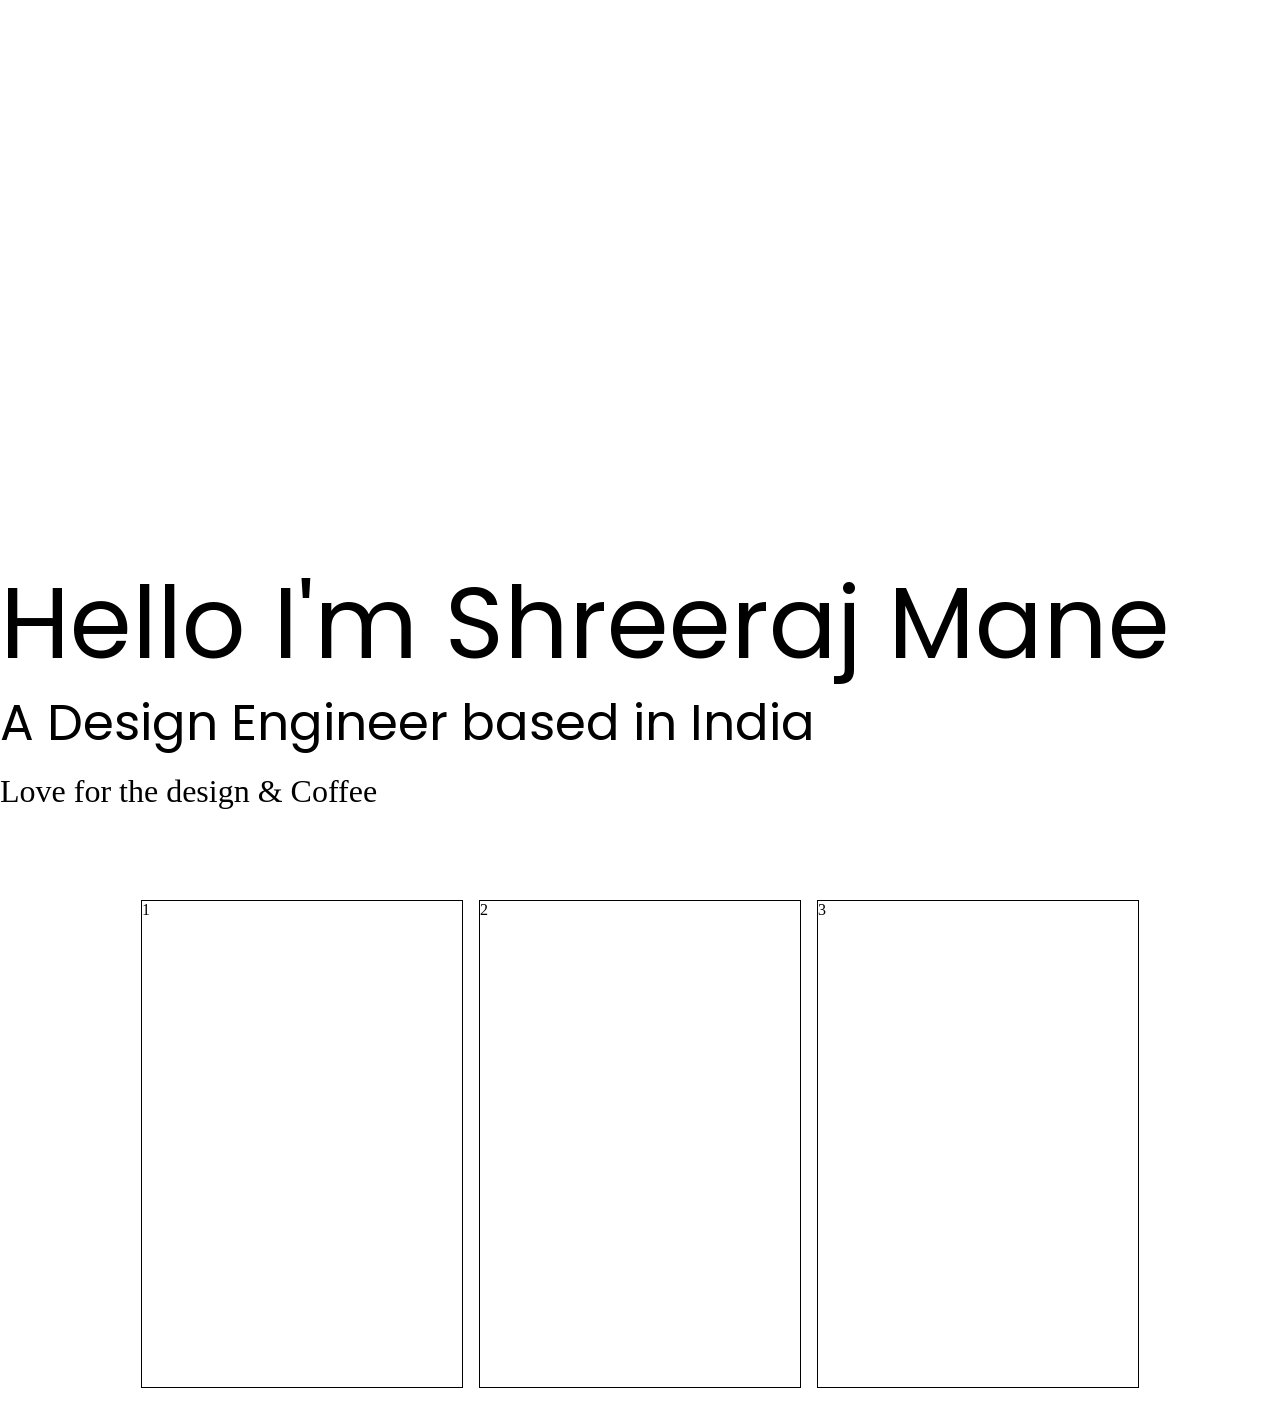
==== index.html @ d827a54c "setup:intial commit" ====
<!DOCTYPE html>
<html lang="en">

<head>
    <meta charset="UTF-8">
    <meta name="viewport" content="width=device-width, initial-scale=1.0">
    <title>Document</title>
    <link rel="preconnect" href="https://fonts.googleapis.com">
    <link rel="preconnect" href="https://fonts.gstatic.com" crossorigin>
    <link
        href="https://fonts.googleapis.com/css2?family=Poppins:ital,wght@0,100;0,200;0,300;0,400;0,500;0,600;0,700;0,800;0,900;1,100;1,200;1,300;1,400;1,500;1,600;1,700;1,800;1,900&display=swap"
        rel="stylesheet">
    <style>
        * {
            margin: 0px;
            padding: 0px;
        }

        .poppins-thin {
            font-family: "Poppins", sans-serif;
            font-weight: 100;
            font-style: normal;
        }

        .poppins-extralight {
            font-family: "Poppins", sans-serif;
            font-weight: 200;
            font-style: normal;
        }

        .poppins-light {
            font-family: "Poppins", sans-serif;
            font-weight: 300;
            font-style: normal;
        }

        .poppins-regular {
            font-family: "Poppins", sans-serif;
            font-weight: 400;
            font-style: normal;
        }

        .poppins-medium {
            font-family: "Poppins", sans-serif;
            font-weight: 500;
            font-style: normal;
        }

        .poppins-semibold {
            font-family: "Poppins", sans-serif;
            font-weight: 600;
            font-style: normal;
        }

        .poppins-bold {
            font-family: "Poppins", sans-serif;
            font-weight: 700;
            font-style: normal;
        }

        .poppins-extrabold {
            font-family: "Poppins", sans-serif;
            font-weight: 800;
            font-style: normal;
        }

        .poppins-black {
            font-family: "Poppins", sans-serif;
            font-weight: 900;
            font-style: normal;
        }

        .poppins-thin-italic {
            font-family: "Poppins", sans-serif;
            font-weight: 100;
            font-style: italic;
        }

        .poppins-extralight-italic {
            font-family: "Poppins", sans-serif;
            font-weight: 200;
            font-style: italic;
        }

        .poppins-light-italic {
            font-family: "Poppins", sans-serif;
            font-weight: 300;
            font-style: italic;
        }

        .poppins-regular-italic {
            font-family: "Poppins", sans-serif;
            font-weight: 400;
            font-style: italic;
        }

        .poppins-medium-italic {
            font-family: "Poppins", sans-serif;
            font-weight: 500;
            font-style: italic;
        }

        .poppins-semibold-italic {
            font-family: "Poppins", sans-serif;
            font-weight: 600;
            font-style: italic;
        }

        .poppins-bold-italic {
            font-family: "Poppins", sans-serif;
            font-weight: 700;
            font-style: italic;
        }

        .poppins-extrabold-italic {
            font-family: "Poppins", sans-serif;
            font-weight: 800;
            font-style: italic;
        }

        .poppins-black-italic {
            font-family: "Poppins", sans-serif;
            font-weight: 900;
            font-style: italic;
        }

        .hero-container {
            display: flex;
            align-items: end;
            /* background-color: red; */
            height: 90vh;
        }

        .hero-section>h1 {
            font-size: 100px;
            font-family: "Poppins", sans-serif;
            font-weight: 400;
            font-style: normal;

            line-height: 100px;
        }

        .hero-section>h3 {
            font-size: 50px;
            font-family: "Poppins", sans-serif;
            font-weight: 400;
            font-style: normal;

            line-height: 100px;
        }

        .hero-section>p {
            font-size: 2rem;
        }

        .project-container{
            display: flex;
            justify-content: center;
            align-items: center;
            gap: 1rem;
            width: 100vw;
            height: 60vh;
            margin-top: 4rem;
        }


        .card{
            width: 25%;
            height: 90%;
            border: 0.5px solid black;

        }

    </style>
</head>

<body>
    <div class="hero-container">
        <div class="hero-section">
            <h1>Hello I'm Shreeraj Mane </h1>
            <h3> A Design Engineer based in India</h3>
            <p>Love for the design & Coffee</p>
        </div>
    </div>
    <div class="project-container">
        <div class="card">1</div>
        <div class="card">2</div>
        <div class="card">3</div>
    </div>
</body>

</html>
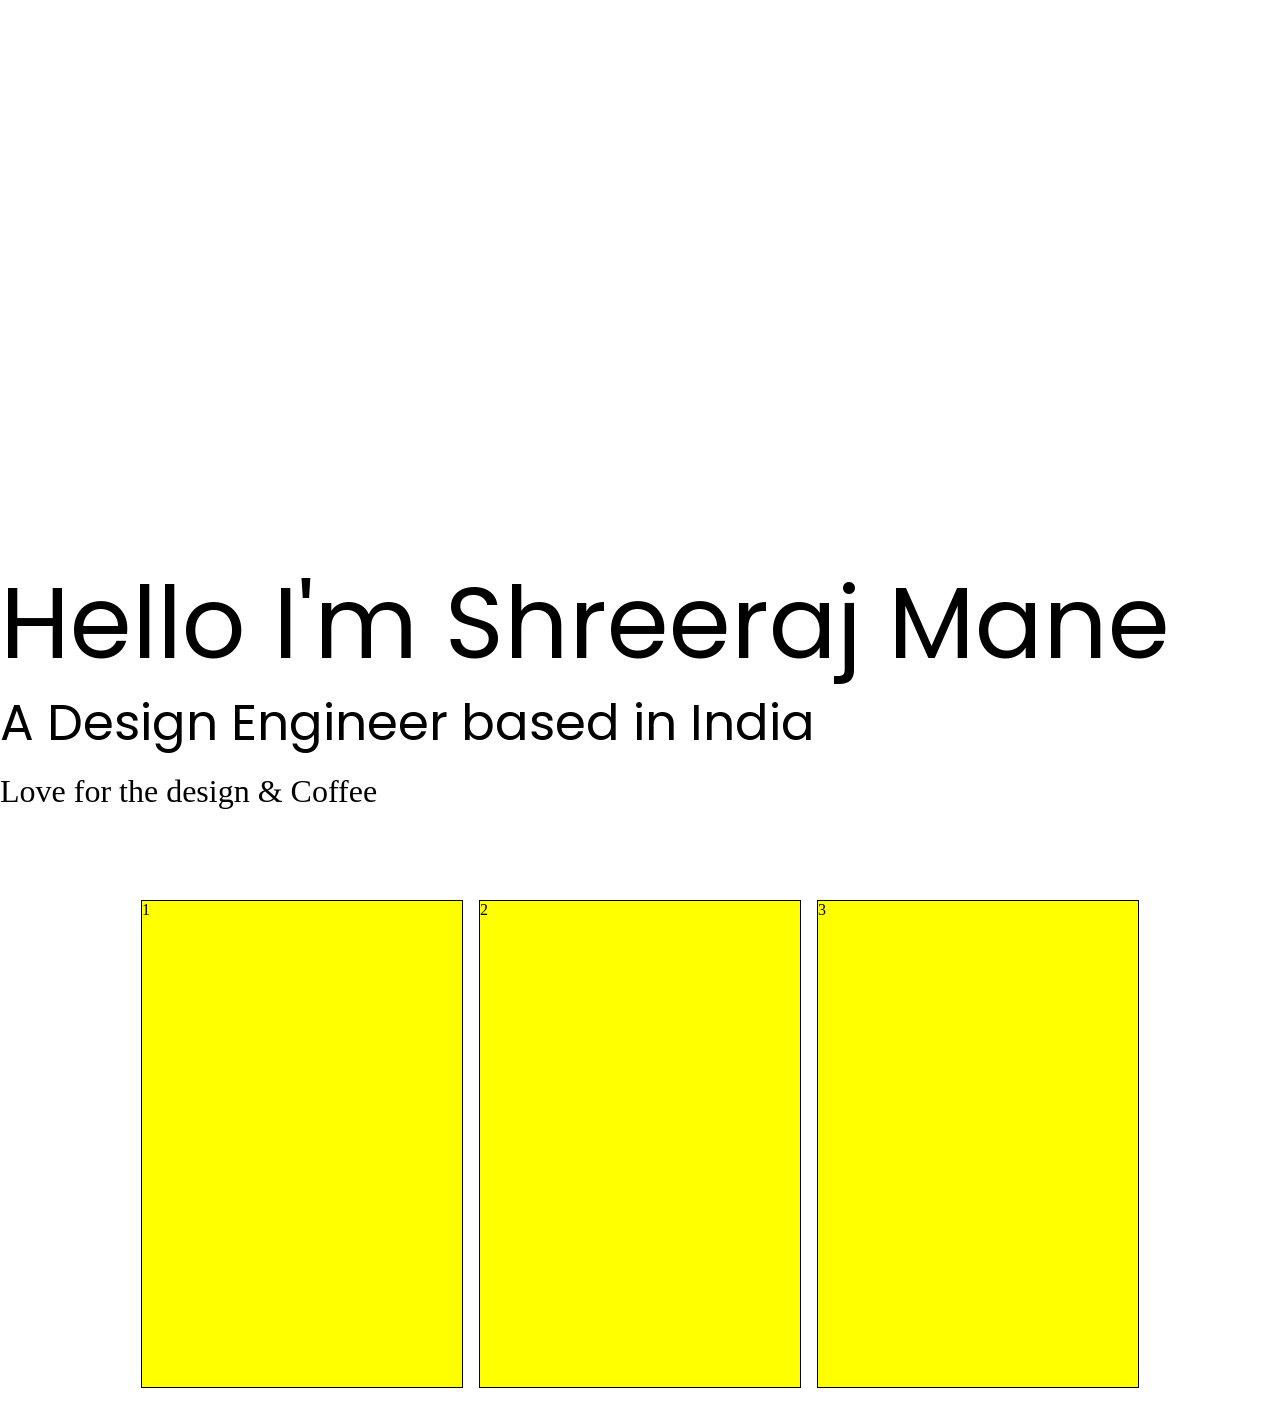
==== commit f6032f38: "feat:card complete" ====
--- a/index.html
+++ b/index.html
@@ -10,168 +10,8 @@
     <link
         href="https://fonts.googleapis.com/css2?family=Poppins:ital,wght@0,100;0,200;0,300;0,400;0,500;0,600;0,700;0,800;0,900;1,100;1,200;1,300;1,400;1,500;1,600;1,700;1,800;1,900&display=swap"
         rel="stylesheet">
-    <style>
-        * {
-            margin: 0px;
-            padding: 0px;
-        }
+        <link rel="stylesheet" href="./style.css">
 
-        .poppins-thin {
-            font-family: "Poppins", sans-serif;
-            font-weight: 100;
-            font-style: normal;
-        }
-
-        .poppins-extralight {
-            font-family: "Poppins", sans-serif;
-            font-weight: 200;
-            font-style: normal;
-        }
-
-        .poppins-light {
-            font-family: "Poppins", sans-serif;
-            font-weight: 300;
-            font-style: normal;
-        }
-
-        .poppins-regular {
-            font-family: "Poppins", sans-serif;
-            font-weight: 400;
-            font-style: normal;
-        }
-
-        .poppins-medium {
-            font-family: "Poppins", sans-serif;
-            font-weight: 500;
-            font-style: normal;
-        }
-
-        .poppins-semibold {
-            font-family: "Poppins", sans-serif;
-            font-weight: 600;
-            font-style: normal;
-        }
-
-        .poppins-bold {
-            font-family: "Poppins", sans-serif;
-            font-weight: 700;
-            font-style: normal;
-        }
-
-        .poppins-extrabold {
-            font-family: "Poppins", sans-serif;
-            font-weight: 800;
-            font-style: normal;
-        }
-
-        .poppins-black {
-            font-family: "Poppins", sans-serif;
-            font-weight: 900;
-            font-style: normal;
-        }
-
-        .poppins-thin-italic {
-            font-family: "Poppins", sans-serif;
-            font-weight: 100;
-            font-style: italic;
-        }
-
-        .poppins-extralight-italic {
-            font-family: "Poppins", sans-serif;
-            font-weight: 200;
-            font-style: italic;
-        }
-
-        .poppins-light-italic {
-            font-family: "Poppins", sans-serif;
-            font-weight: 300;
-            font-style: italic;
-        }
-
-        .poppins-regular-italic {
-            font-family: "Poppins", sans-serif;
-            font-weight: 400;
-            font-style: italic;
-        }
-
-        .poppins-medium-italic {
-            font-family: "Poppins", sans-serif;
-            font-weight: 500;
-            font-style: italic;
-        }
-
-        .poppins-semibold-italic {
-            font-family: "Poppins", sans-serif;
-            font-weight: 600;
-            font-style: italic;
-        }
-
-        .poppins-bold-italic {
-            font-family: "Poppins", sans-serif;
-            font-weight: 700;
-            font-style: italic;
-        }
-
-        .poppins-extrabold-italic {
-            font-family: "Poppins", sans-serif;
-            font-weight: 800;
-            font-style: italic;
-        }
-
-        .poppins-black-italic {
-            font-family: "Poppins", sans-serif;
-            font-weight: 900;
-            font-style: italic;
-        }
-
-        .hero-container {
-            display: flex;
-            align-items: end;
-            /* background-color: red; */
-            height: 90vh;
-        }
-
-        .hero-section>h1 {
-            font-size: 100px;
-            font-family: "Poppins", sans-serif;
-            font-weight: 400;
-            font-style: normal;
-
-            line-height: 100px;
-        }
-
-        .hero-section>h3 {
-            font-size: 50px;
-            font-family: "Poppins", sans-serif;
-            font-weight: 400;
-            font-style: normal;
-
-            line-height: 100px;
-        }
-
-        .hero-section>p {
-            font-size: 2rem;
-        }
-
-        .project-container{
-            display: flex;
-            justify-content: center;
-            align-items: center;
-            gap: 1rem;
-            width: 100vw;
-            height: 60vh;
-            margin-top: 4rem;
-        }
-
-
-        .card{
-            width: 25%;
-            height: 90%;
-            border: 0.5px solid black;
-
-        }
-
-    </style>
 </head>
 
 <body>
--- a/style.css
+++ b/style.css
@@ -0,0 +1,163 @@
+
+        * {
+            margin: 0px;
+            padding: 0px;
+        }
+
+        .poppins-thin {
+            font-family: "Poppins", sans-serif;
+            font-weight: 100;
+            font-style: normal;
+        }
+
+        .poppins-extralight {
+            font-family: "Poppins", sans-serif;
+            font-weight: 200;
+            font-style: normal;
+        }
+
+        .poppins-light {
+            font-family: "Poppins", sans-serif;
+            font-weight: 300;
+            font-style: normal;
+        }
+
+        .poppins-regular {
+            font-family: "Poppins", sans-serif;
+            font-weight: 400;
+            font-style: normal;
+        }
+
+        .poppins-medium {
+            font-family: "Poppins", sans-serif;
+            font-weight: 500;
+            font-style: normal;
+        }
+
+        .poppins-semibold {
+            font-family: "Poppins", sans-serif;
+            font-weight: 600;
+            font-style: normal;
+        }
+
+        .poppins-bold {
+            font-family: "Poppins", sans-serif;
+            font-weight: 700;
+            font-style: normal;
+        }
+
+        .poppins-extrabold {
+            font-family: "Poppins", sans-serif;
+            font-weight: 800;
+            font-style: normal;
+        }
+
+        .poppins-black {
+            font-family: "Poppins", sans-serif;
+            font-weight: 900;
+            font-style: normal;
+        }
+
+        .poppins-thin-italic {
+            font-family: "Poppins", sans-serif;
+            font-weight: 100;
+            font-style: italic;
+        }
+
+        .poppins-extralight-italic {
+            font-family: "Poppins", sans-serif;
+            font-weight: 200;
+            font-style: italic;
+        }
+
+        .poppins-light-italic {
+            font-family: "Poppins", sans-serif;
+            font-weight: 300;
+            font-style: italic;
+        }
+
+        .poppins-regular-italic {
+            font-family: "Poppins", sans-serif;
+            font-weight: 400;
+            font-style: italic;
+        }
+
+        .poppins-medium-italic {
+            font-family: "Poppins", sans-serif;
+            font-weight: 500;
+            font-style: italic;
+        }
+
+        .poppins-semibold-italic {
+            font-family: "Poppins", sans-serif;
+            font-weight: 600;
+            font-style: italic;
+        }
+
+        .poppins-bold-italic {
+            font-family: "Poppins", sans-serif;
+            font-weight: 700;
+            font-style: italic;
+        }
+
+        .poppins-extrabold-italic {
+            font-family: "Poppins", sans-serif;
+            font-weight: 800;
+            font-style: italic;
+        }
+
+        .poppins-black-italic {
+            font-family: "Poppins", sans-serif;
+            font-weight: 900;
+            font-style: italic;
+        }
+
+        .hero-container {
+            display: flex;
+            align-items: end;
+            /* background-color: red; */
+            height: 90vh;
+        }
+
+        .hero-section>h1 {
+            font-size: 100px;
+            font-family: "Poppins", sans-serif;
+            font-weight: 400;
+            font-style: normal;
+
+            line-height: 100px;
+        }
+
+        .hero-section>h3 {
+            font-size: 50px;
+            font-family: "Poppins", sans-serif;
+            font-weight: 400;
+            font-style: normal;
+
+            line-height: 100px;
+        }
+
+        .hero-section>p {
+            font-size: 2rem;
+        }
+
+        .project-container{
+            display: flex;
+            justify-content: center;
+            align-items: center;
+            gap: 1rem;
+            width: 100vw;
+            height: 60vh;
+            margin-top: 4rem;
+        }
+
+
+        .card{
+            width: 25%;
+            height: 90%;
+            border: 0.5px solid black;
+            background-color: yellow;
+
+        }
+
+ 
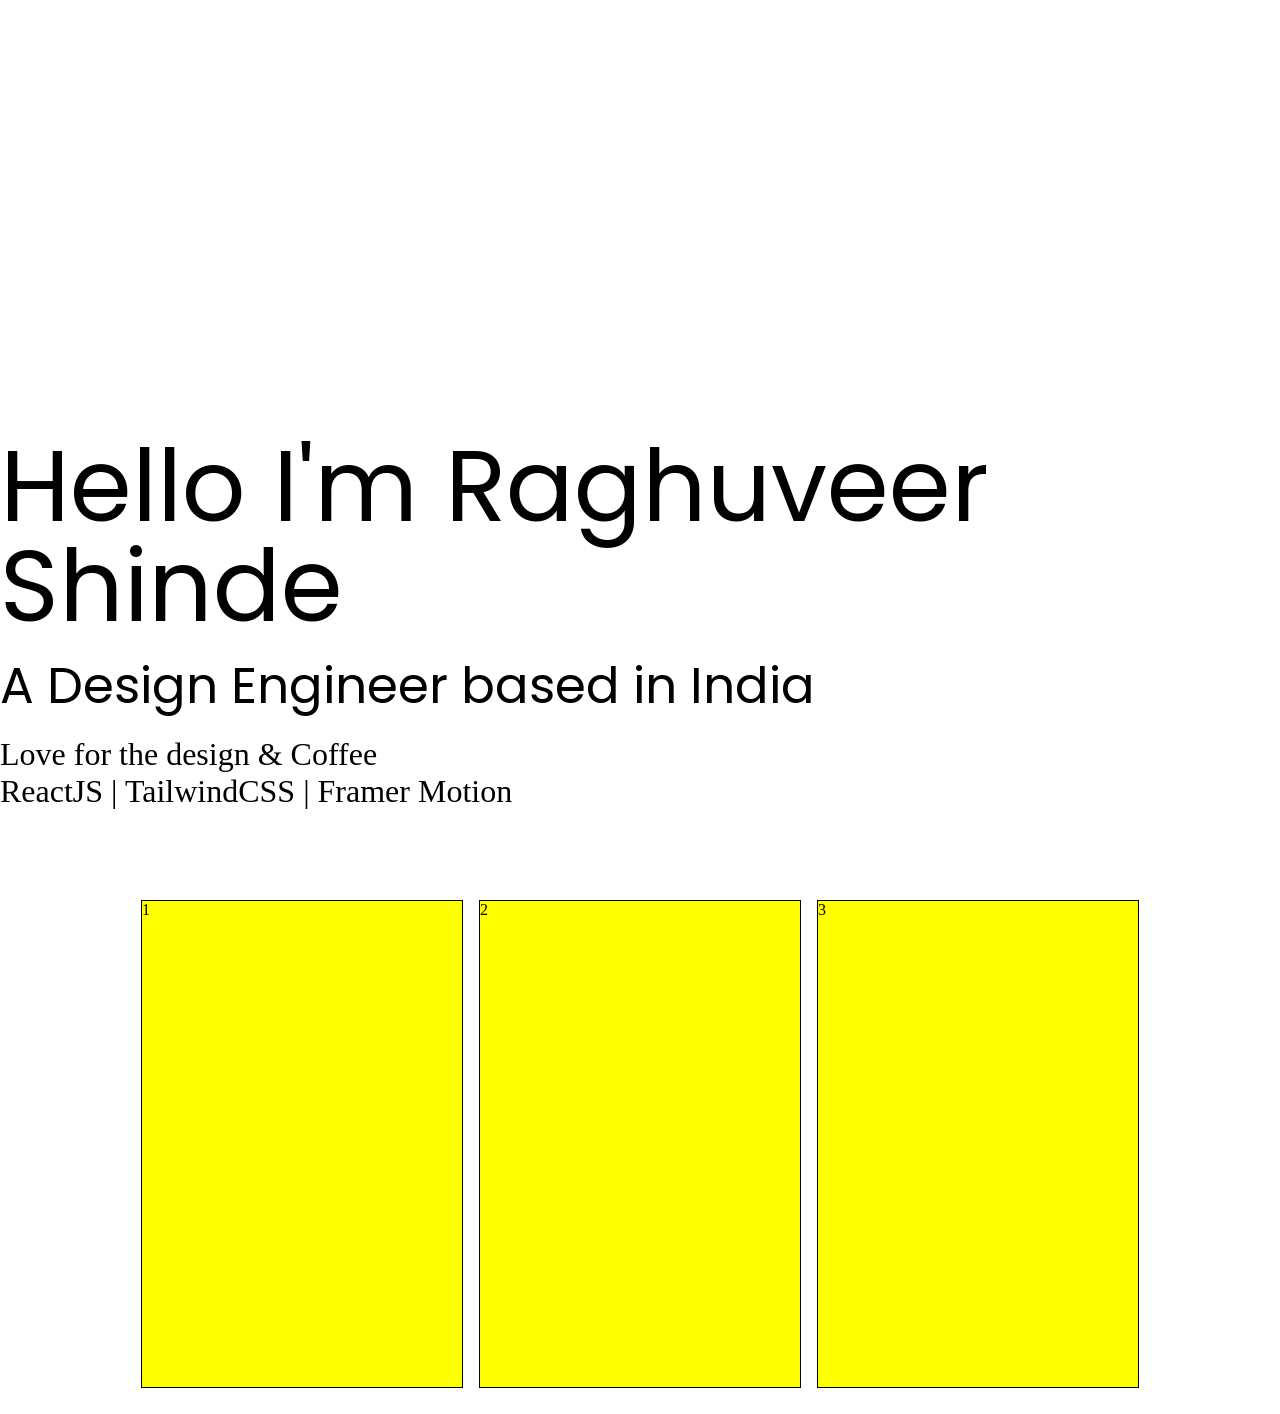
==== commit 51339ee5: "feat: Changed hero section" ====
--- a/index.html
+++ b/index.html
@@ -17,9 +17,10 @@
 <body>
     <div class="hero-container">
         <div class="hero-section">
-            <h1>Hello I'm Shreeraj Mane </h1>
+            <h1>Hello I'm Raghuveer Shinde </h1>
             <h3> A Design Engineer based in India</h3>
             <p>Love for the design & Coffee</p>
+            <p>ReactJS | TailwindCSS | Framer Motion</p>
         </div>
     </div>
     <div class="project-container">
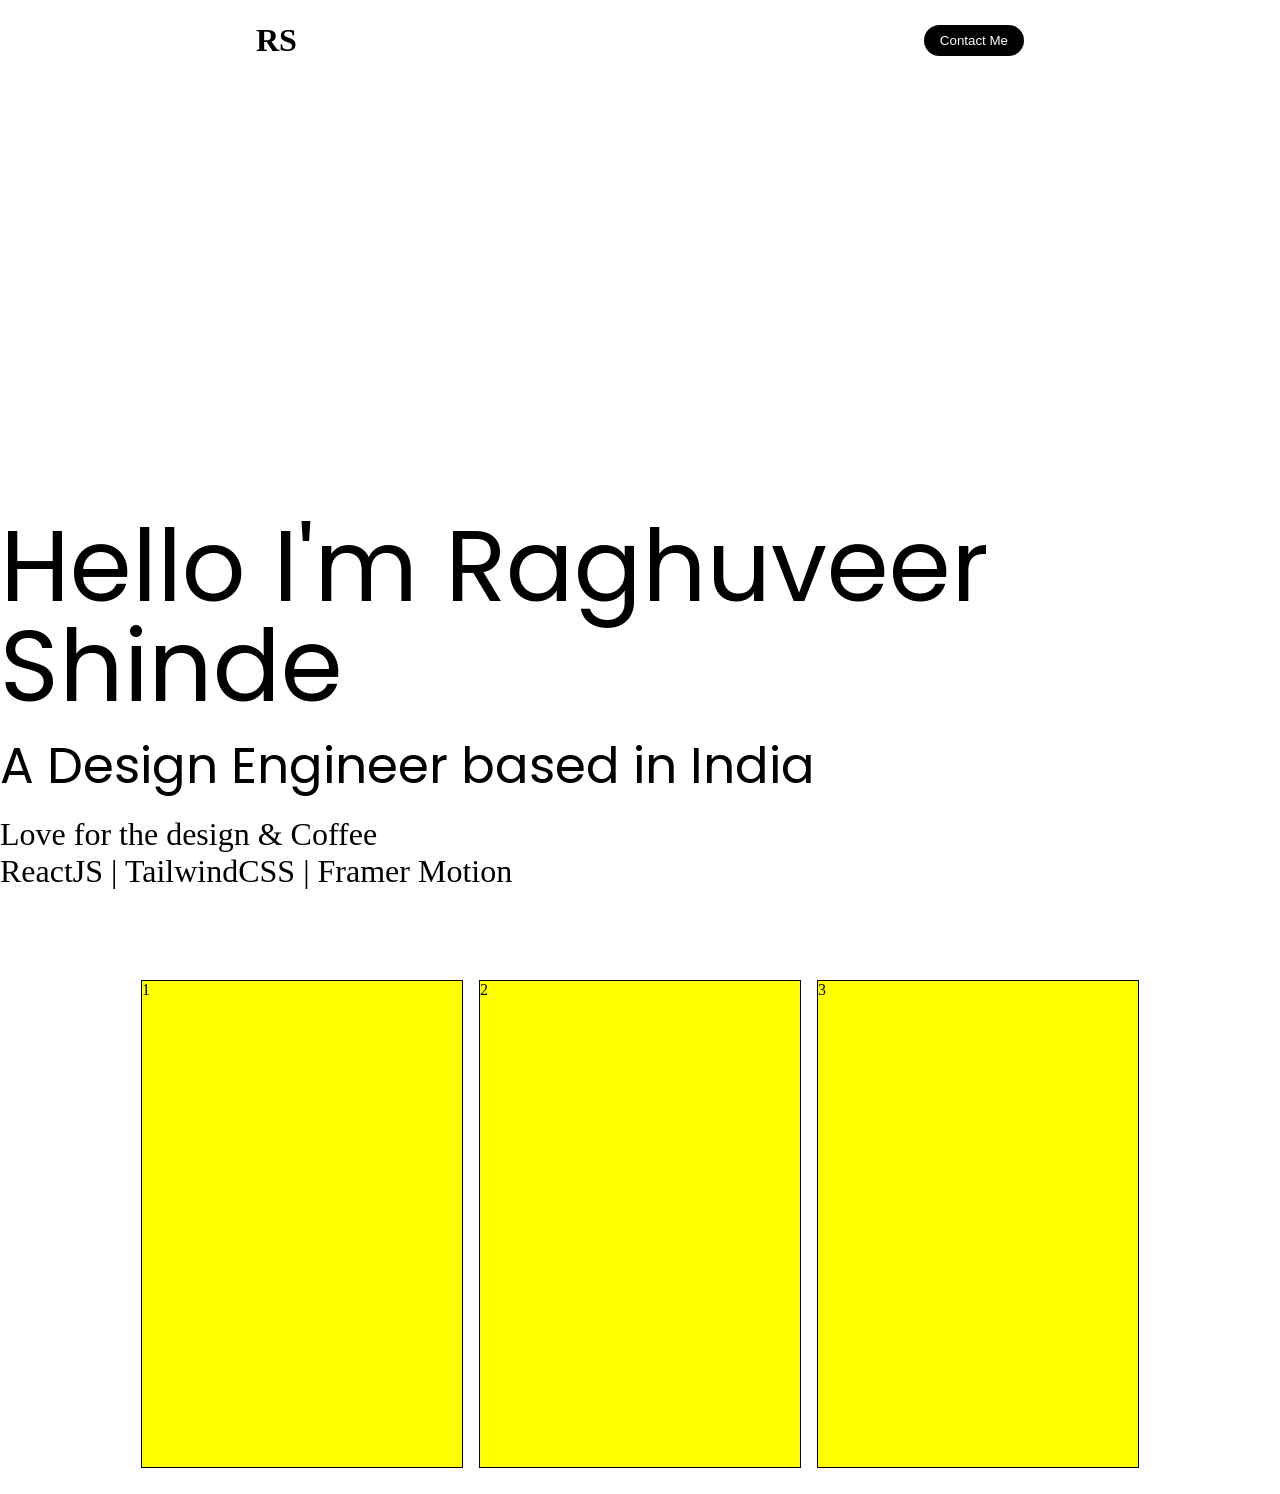
==== commit 269fa8fa: "feat:meet cal btn" ====
--- a/index.html
+++ b/index.html
@@ -15,7 +15,19 @@
 </head>
 
 <body>
+      <div class="navbar">
+            <div class="logo">
+                <h1>RS</h1>
+            </div>
+            <div>
+                <a href="https://cal.com/theshreeraj" target="_blank">
+
+                    <button class="contact-btn">Contact Me</button>
+                </a>
+            </div>
+        </div>
     <div class="hero-container">
+      
         <div class="hero-section">
             <h1>Hello I'm Raghuveer Shinde </h1>
             <h3> A Design Engineer based in India</h3>
--- a/style.css
+++ b/style.css
@@ -112,6 +112,37 @@
             font-style: italic;
         }
 
+
+        /* navbar css start */
+        .navbar{
+            display: flex;
+            justify-content: space-between;
+            align-items: center;
+            width: 60%;
+            margin: auto;
+            height: 80px;
+        }
+
+        .contact-btn{
+            background-color: black;
+            color: white;
+            border: none;
+            padding: 0.5rem 1rem;
+            border-radius: 25px;
+            cursor: pointer;
+        }
+
+        .contact-btn:hover{
+             background-color: white;
+            color: black;
+            border: 0.5px solid black;
+            transition: all 0.8s ease-in ;
+        
+        }
+
+
+        /* navbar css ends */
+
         .hero-container {
             display: flex;
             align-items: end;
